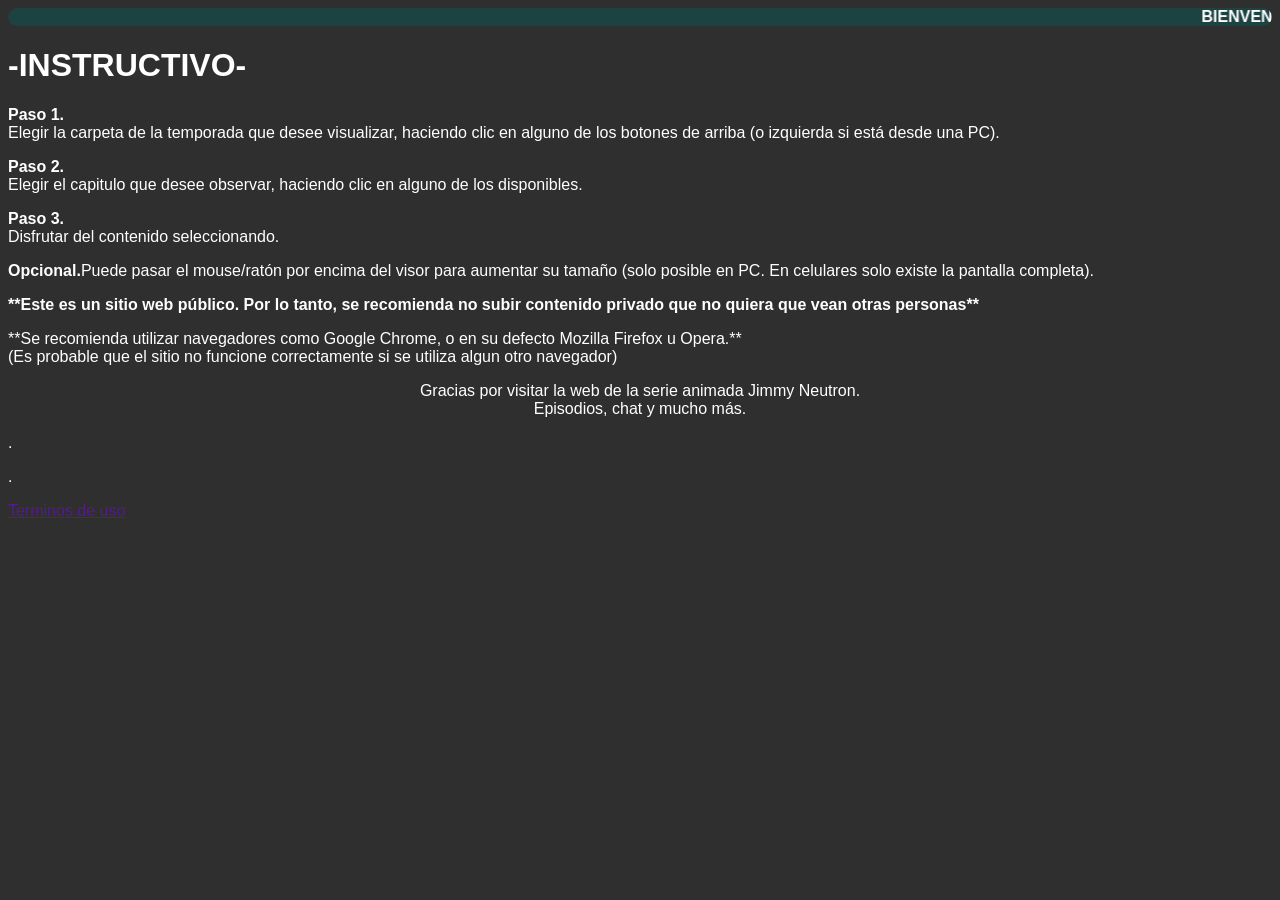
==== instructivo.html @ f5f6b80d "Add files via upload" ====
<html>
<head>
</head>
<body style="background-color:#2f2f2f; font-family:arial; color:white;">
<marquee bgcolor="#1c4242" style="color:#FFFFFF; border-radius:25px;"><b>BIENVENIDO A LA WEB DE LA SERIE ANIMADA JIMMY NEUTRON</b></marquee>
<h1>-INSTRUCTIVO-</h1>
<p><b>Paso 1.</b><br>Elegir la carpeta de la temporada que desee visualizar, haciendo clic en alguno de los botones de arriba (o izquierda si está desde una PC).</p>
<p><b>Paso 2.</b><br>Elegir el capitulo que desee observar, haciendo clic en alguno de los disponibles.</p>
<p><b>Paso 3.</b><br>Disfrutar del contenido seleccionando.</p>
<p><b>Opcional.</b>Puede pasar el mouse/ratón por encima del visor para aumentar su tamaño (solo posible en PC. En celulares solo existe la pantalla completa).</p>

<p><b>**Este es un sitio web público. Por lo tanto, se recomienda no subir contenido privado que no quiera que vean otras personas**</b></p>
<p>**Se recomienda utilizar navegadores como Google Chrome, o en su defecto Mozilla Firefox u Opera.**<br>(Es probable que el sitio no funcione correctamente si se utiliza algun otro navegador)</p>
<center>
<p>Gracias por visitar la web de la serie animada Jimmy Neutron.<br>Episodios, chat y mucho más.</p>
</center>
<p>.</p>
<p>.</p>
<p><a href="">Terminos de uso</a></p>
</body>
</html>
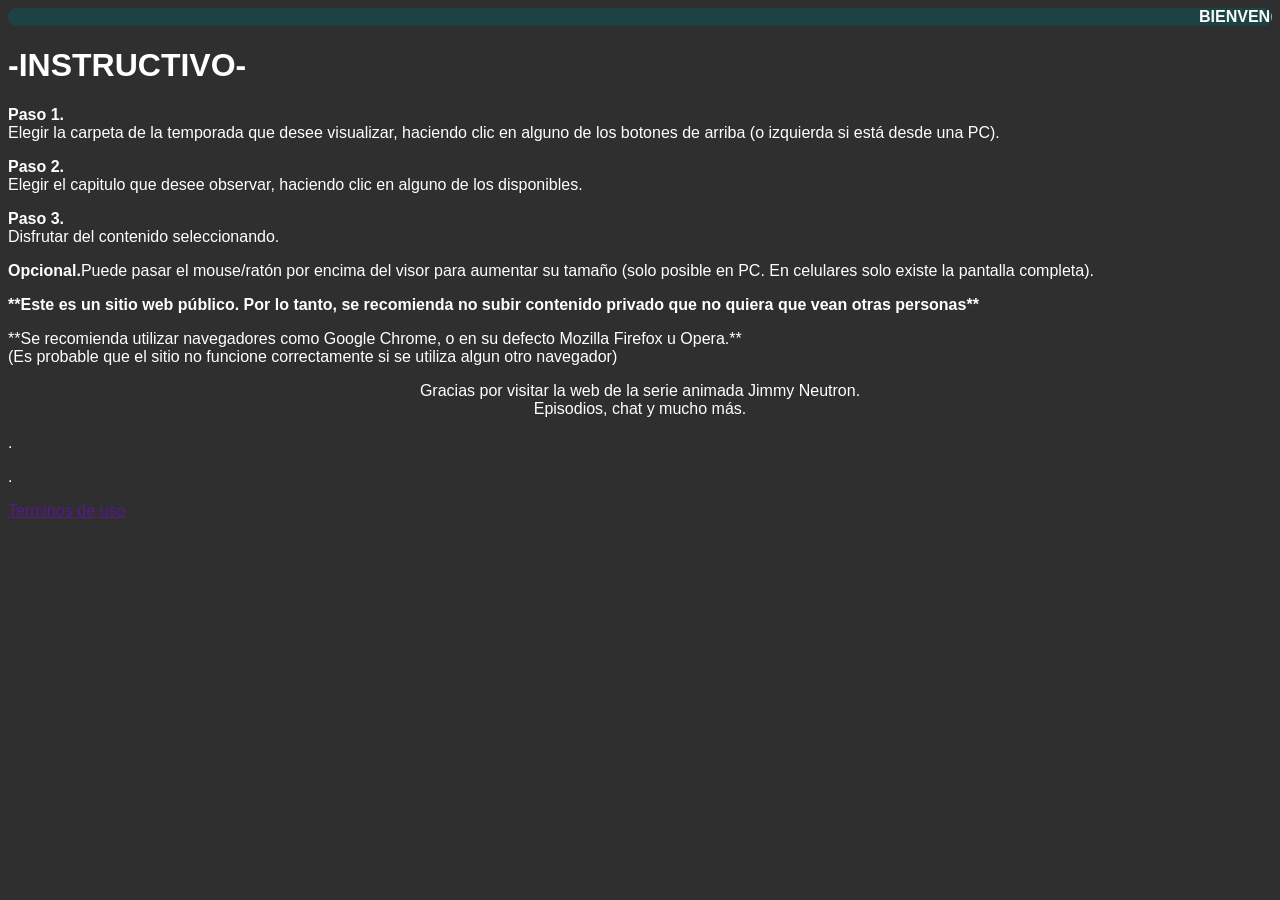
==== commit 448b6b86: "Update instructivo.html" ====
--- a/instructivo.html
+++ b/instructivo.html
@@ -4,6 +4,17 @@
 <body style="background-color:#2f2f2f; font-family:arial; color:white;">
 <marquee bgcolor="#1c4242" style="color:#FFFFFF; border-radius:25px;"><b>BIENVENIDO A LA WEB DE LA SERIE ANIMADA JIMMY NEUTRON</b></marquee>
 <h1>-INSTRUCTIVO-</h1>
+  <script>
+  atOptions = {
+    'key' : '6e5e9b2bea6bd6adf45a81cbf3a7efa6',
+    'format' : 'iframe',
+    'height' : 60,
+    'width' : 468,
+    'params' : {}
+  };
+</script>
+<script src="https://www.highperformanceformat.com/6e5e9b2bea6bd6adf45a81cbf3a7efa6/invoke.js"></script>
+
 <p><b>Paso 1.</b><br>Elegir la carpeta de la temporada que desee visualizar, haciendo clic en alguno de los botones de arriba (o izquierda si está desde una PC).</p>
 <p><b>Paso 2.</b><br>Elegir el capitulo que desee observar, haciendo clic en alguno de los disponibles.</p>
 <p><b>Paso 3.</b><br>Disfrutar del contenido seleccionando.</p>
@@ -18,4 +29,4 @@
 <p>.</p>
 <p><a href="">Terminos de uso</a></p>
 </body>
-</html>+</html>
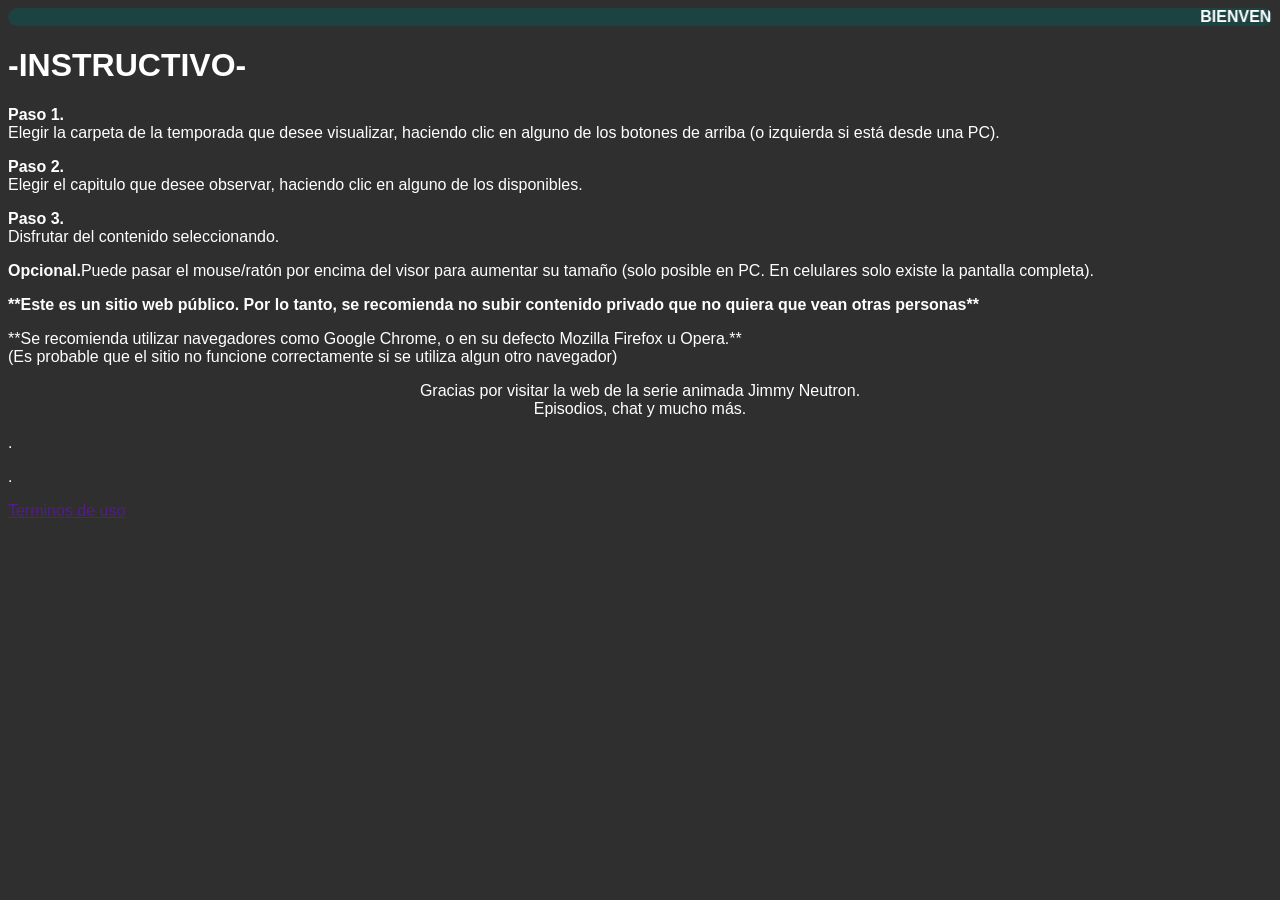
==== commit 2c6b1dc4: "Update instructivo.html" ====
--- a/instructivo.html
+++ b/instructivo.html
@@ -4,16 +4,7 @@
 <body style="background-color:#2f2f2f; font-family:arial; color:white;">
 <marquee bgcolor="#1c4242" style="color:#FFFFFF; border-radius:25px;"><b>BIENVENIDO A LA WEB DE LA SERIE ANIMADA JIMMY NEUTRON</b></marquee>
 <h1>-INSTRUCTIVO-</h1>
-  <script>
-  atOptions = {
-    'key' : '6e5e9b2bea6bd6adf45a81cbf3a7efa6',
-    'format' : 'iframe',
-    'height' : 60,
-    'width' : 468,
-    'params' : {}
-  };
-</script>
-<script src="https://www.highperformanceformat.com/6e5e9b2bea6bd6adf45a81cbf3a7efa6/invoke.js"></script>
+
 
 <p><b>Paso 1.</b><br>Elegir la carpeta de la temporada que desee visualizar, haciendo clic en alguno de los botones de arriba (o izquierda si está desde una PC).</p>
 <p><b>Paso 2.</b><br>Elegir el capitulo que desee observar, haciendo clic en alguno de los disponibles.</p>
